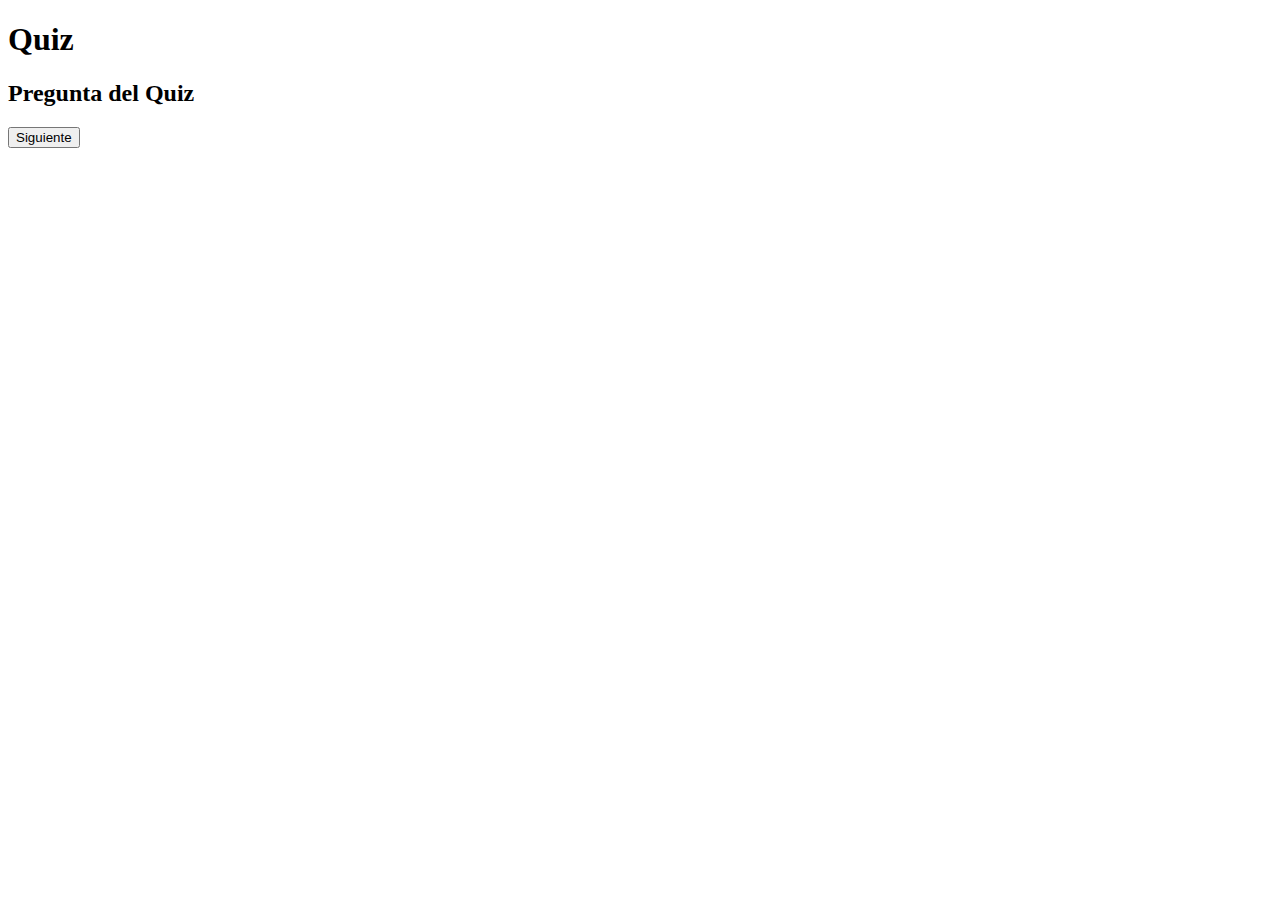
==== html/index.html @ a8fd9bf3 "Add function change href inde.html" ====
<!DOCTYPE html>
<html lang="en">
  <head>
    <meta charset="UTF-8" />
    <meta http-equiv="X-UA-Compatible" content="IE=edge" />
    <meta name="viewport" content="width=device-width, initial-scale=1.0" />
    <link rel="stylesheet" href="./css/normalize.css">
    <link rel="stylesheet" href="./css/style.css">
    <title>Document</title>
  </head>
  <body>
    <header>
      <div class="mainHeader">
        <h1>Quiz</h1>
      </div>
    </header>
    <main>
        <div class="mainCard">
            <div class="secondCard">   
                <h2>Pregunta del Quiz</h2>
                <button id="boton" type="submit">Siguiente</button>
             </div>
         
        </div>
    </main>
  </body>
</html>
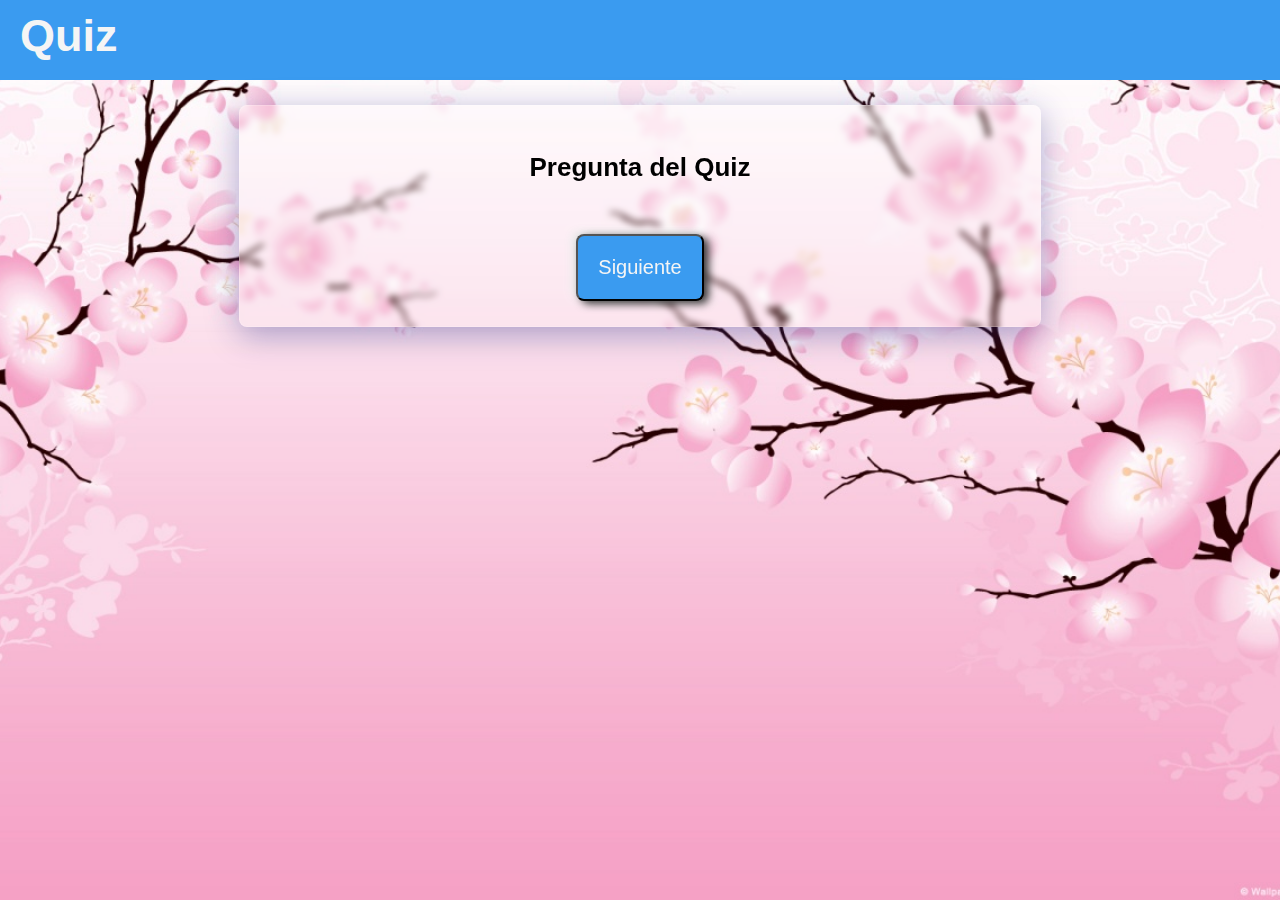
==== commit c7c8c9fa: "Add styles and BackGround" ====
--- a/html/index.html
+++ b/html/index.html
@@ -4,8 +4,8 @@
     <meta charset="UTF-8" />
     <meta http-equiv="X-UA-Compatible" content="IE=edge" />
     <meta name="viewport" content="width=device-width, initial-scale=1.0" />
-    <link rel="stylesheet" href="./css/normalize.css">
-    <link rel="stylesheet" href="./css/style.css">
+    <link rel="stylesheet" href="../css/normalize.css">
+    <link rel="stylesheet" href="../css/style.css">
     <title>Document</title>
   </head>
   <body>
--- a/css/style.css
+++ b/css/style.css
@@ -0,0 +1,148 @@
+html {
+  margin: 0;
+  font-size: 62.5%;
+  font-family: -apple-system, BlinkMacSystemFont, "Segoe UI", Roboto, Oxygen,
+    Ubuntu, Cantarell, "Open Sans", "Helvetica Neue", sans-serif;
+}
+
+body {
+  /* background-color: rgb(181, 217, 248); */
+  background-image:  url("../assets/img/sakura.jpg");
+  background-position: center;
+  background-repeat: no-repeat;
+  background-size: cover;
+  height: 100vh;
+  font-family: -apple-system, BlinkMacSystemFont, "Segoe UI", Roboto, Oxygen,
+    Ubuntu, Cantarell, "Open Sans", "Helvetica Neue", sans-serif;
+}
+
+header {
+  width: 100vw;
+  height: 6rem;
+  background-color: rgb(58, 155, 240);
+}
+
+h1 {
+  font-size: 3rem;
+  margin: 0;
+  padding: 1rem 2rem;
+  color: whitesmoke;
+}
+
+main {
+  display: flex;
+  justify-content: center;
+  align-items: center;
+}
+
+.mainCard {
+  /* background-color: whitesmoke; */
+  background: rgba( 255, 255, 255, 0.10 );
+box-shadow: 0 8px 32px 0 rgba( 31, 38, 135, 0.37 );
+ backdrop-filter: blur( 3.5px );
+-webkit-backdrop-filter: blur( 3.5px );
+border-radius: 10px;
+border: 1px solid rgba( 255, 255, 255, 0.18 );
+  border-radius: 0.8rem;
+  width: 30rem;
+  margin-top: 2.5rem;
+}
+
+.secondCard {
+  display: flex;
+  flex-direction: column;
+  align-items: center;
+  margin: 2.5rem;
+}
+
+h2 {
+  font-size: 1.6rem;
+}
+
+button {
+  font-size: 2rem;
+  margin-top: 3rem;
+  background-color: rgb(58, 155, 240);
+  border: -1px solid rgba(248, 249, 250, 0.596);
+  border-radius: 0.8rem;
+  padding: 2rem;
+  color: whitesmoke;
+  box-shadow:  5px 3px 8px #3b3b3b,
+             -5px -3px 8px #ececec;
+  transition: background-color 0.5s;
+}
+button:hover {
+  background-color: rgb(19, 184, 4);
+}
+.results {
+  position: relative;
+  margin-top: 3rem;
+  height: 20rem;
+  width: 20rem;
+  border-radius: 50%;
+  background-color: aquamarine;
+  box-shadow:  5px 3px 8px #3b3b3b,
+             -5px -3px 8px #ececec;
+}
+
+.bar{
+  background-color: black;
+  width: 0.5rem;
+  height: 10rem;
+  margin-top: 25%;
+  margin-left: 45%;
+  transform: rotate(45deg);
+
+}
+
+.results p:nth-child(1) {
+  font-size: 8rem;
+  position: absolute;
+  margin-top: 5%;
+  margin-left: 20%;
+}
+.results p:nth-child(3) {
+  font-size: 8rem;
+  position: absolute;
+  margin-top: -25%;
+  margin-left: 50%;
+}
+.parrafo {
+  font-size: 2rem;
+}
+
+/*  <--------------@Media queris@------------> */
+
+@media only screen and (min-width: 768px) {
+
+  header {
+    width: 100vw;
+    height: 8rem;
+    background-color: #3a9bf0;
+  
+  }
+  h1 {
+    font-size: 4.5rem;
+    
+  }
+  h2 {
+    font-size: 2.6rem;
+  }
+  .mainCard {
+    
+    border-radius: 0.8rem;
+    width: 80rem;
+    margin-top: 2.5rem;
+  }
+
+
+  .secondCard {
+    display: flex;
+    
+    align-items: center;
+    margin: 2.5rem;
+  }
+  .parrafo {
+    font-size: 2.2rem;
+  }
+}
